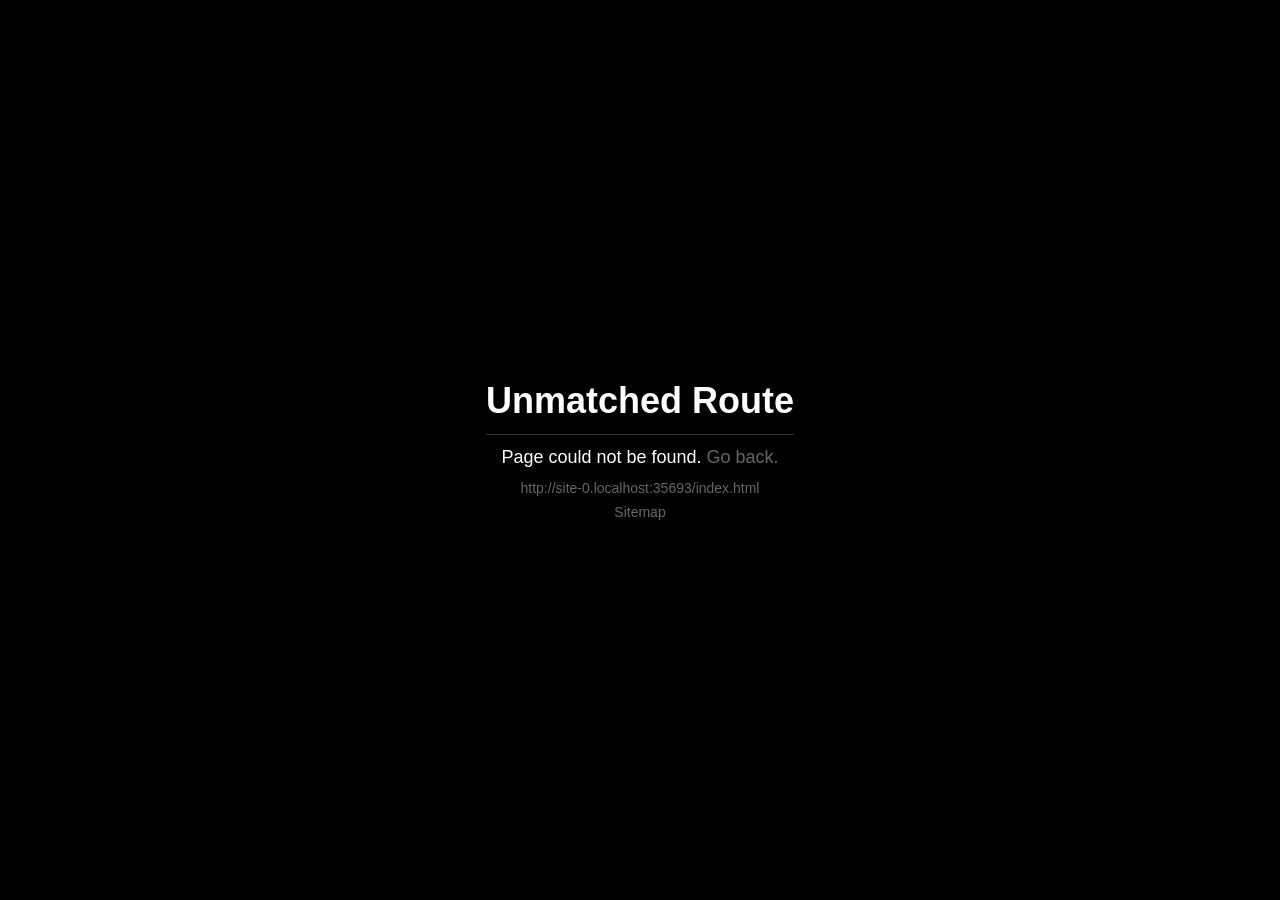
==== index.html @ a0bcad41 "Web demo built from MeCanIQ-app f6826cf" ====
<!DOCTYPE html>
<html lang="en">
  <head>
    <meta charset="utf-8" />
    <meta httpEquiv="X-UA-Compatible" content="IE=edge" />
    <meta name="viewport" content="width=device-width, initial-scale=1, shrink-to-fit=no" />
    <title>MeCanIQ</title>
    <!-- The `react-native-web` recommended style reset: https://necolas.github.io/react-native-web/docs/setup/#root-element -->
    <style id="expo-reset">
      /* These styles make the body full-height */
      html,
      body {
        height: 100%;
      }
      /* These styles disable body scrolling if you are using <ScrollView> */
      body {
        overflow: hidden;
      }
      /* These styles make the root element full-height */
      #root {
        display: flex;
        height: 100%;
        flex: 1;
      }
    </style>
  <link rel="shortcut icon" href="/favicon.ico" /></head>

  <body>
    <!-- Use static rendering with Expo Router to support running without JavaScript. -->
    <noscript>
      You need to enable JavaScript to run this app.
    </noscript>
    <!-- The root element for your Expo app. -->
    <div id="root"></div>
  <script src="/_expo/static/js/web/entry-01a50b5b4c4c1c6f4d63e4808023ebc6.js" defer></script>
</body>
</html>
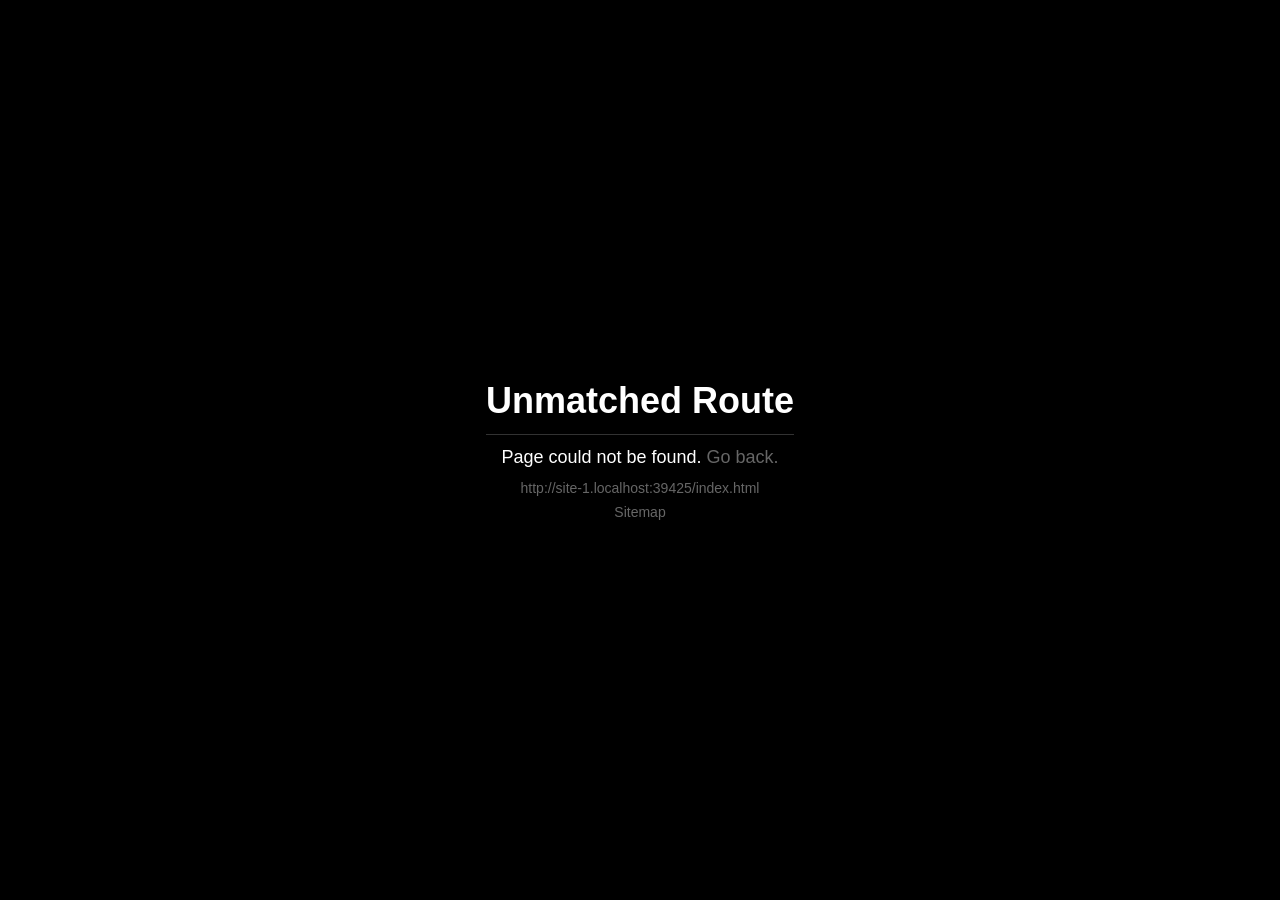
==== commit b39118de: "Web demo built from MeCanIQ-app 29a1b44" ====
--- a/index.html
+++ b/index.html
@@ -32,6 +32,6 @@
     </noscript>
     <!-- The root element for your Expo app. -->
     <div id="root"></div>
-  <script src="/_expo/static/js/web/entry-01a50b5b4c4c1c6f4d63e4808023ebc6.js" defer></script>
+  <script src="/_expo/static/js/web/entry-25075f60398358a904d59289f236422c.js" defer></script>
 </body>
 </html>
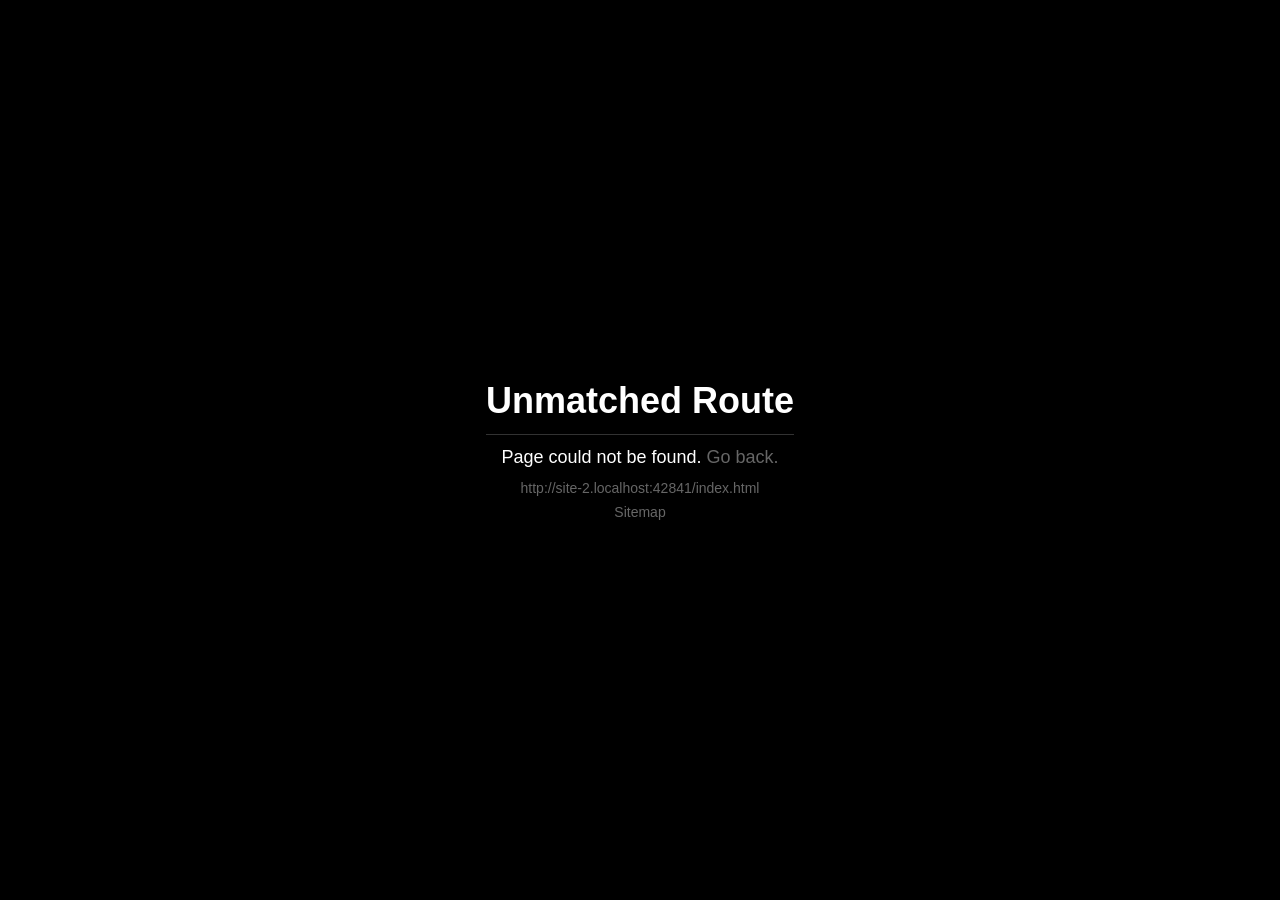
==== commit 63e61bdb: "Web demo built from MeCanIQ-app a9be663" ====
--- a/index.html
+++ b/index.html
@@ -32,6 +32,6 @@
     </noscript>
     <!-- The root element for your Expo app. -->
     <div id="root"></div>
-  <script src="/_expo/static/js/web/entry-25075f60398358a904d59289f236422c.js" defer></script>
+  <script src="/_expo/static/js/web/entry-6657f9061e56bf940edce2f1d21bb3bf.js" defer></script>
 </body>
 </html>
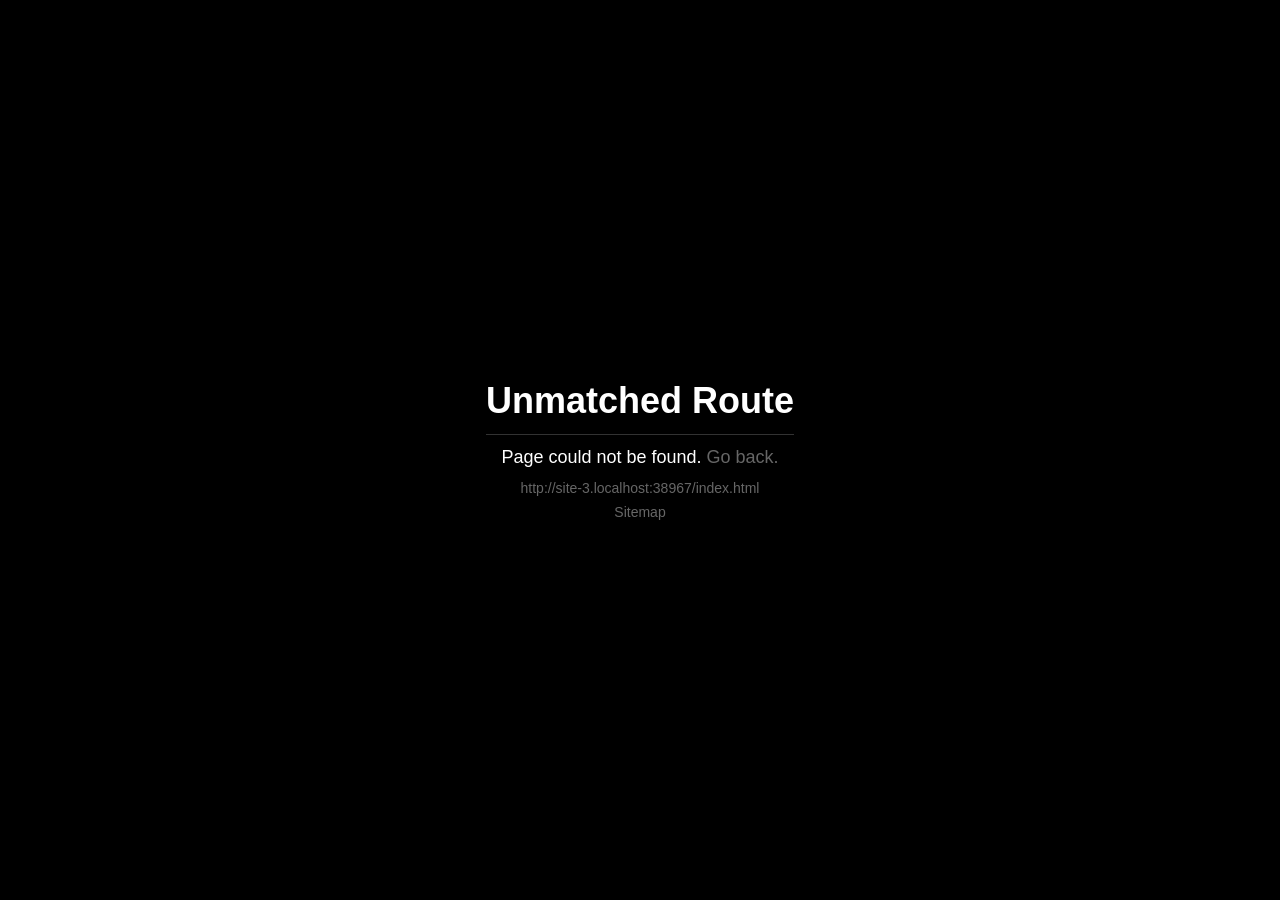
==== commit cb713664: "Web demo built from MeCanIQ-app 774057b" ====
--- a/index.html
+++ b/index.html
@@ -32,6 +32,6 @@
     </noscript>
     <!-- The root element for your Expo app. -->
     <div id="root"></div>
-  <script src="/_expo/static/js/web/entry-6657f9061e56bf940edce2f1d21bb3bf.js" defer></script>
+  <script src="/_expo/static/js/web/entry-78ed58a107270262e9dbbae055bf30e6.js" defer></script>
 </body>
 </html>
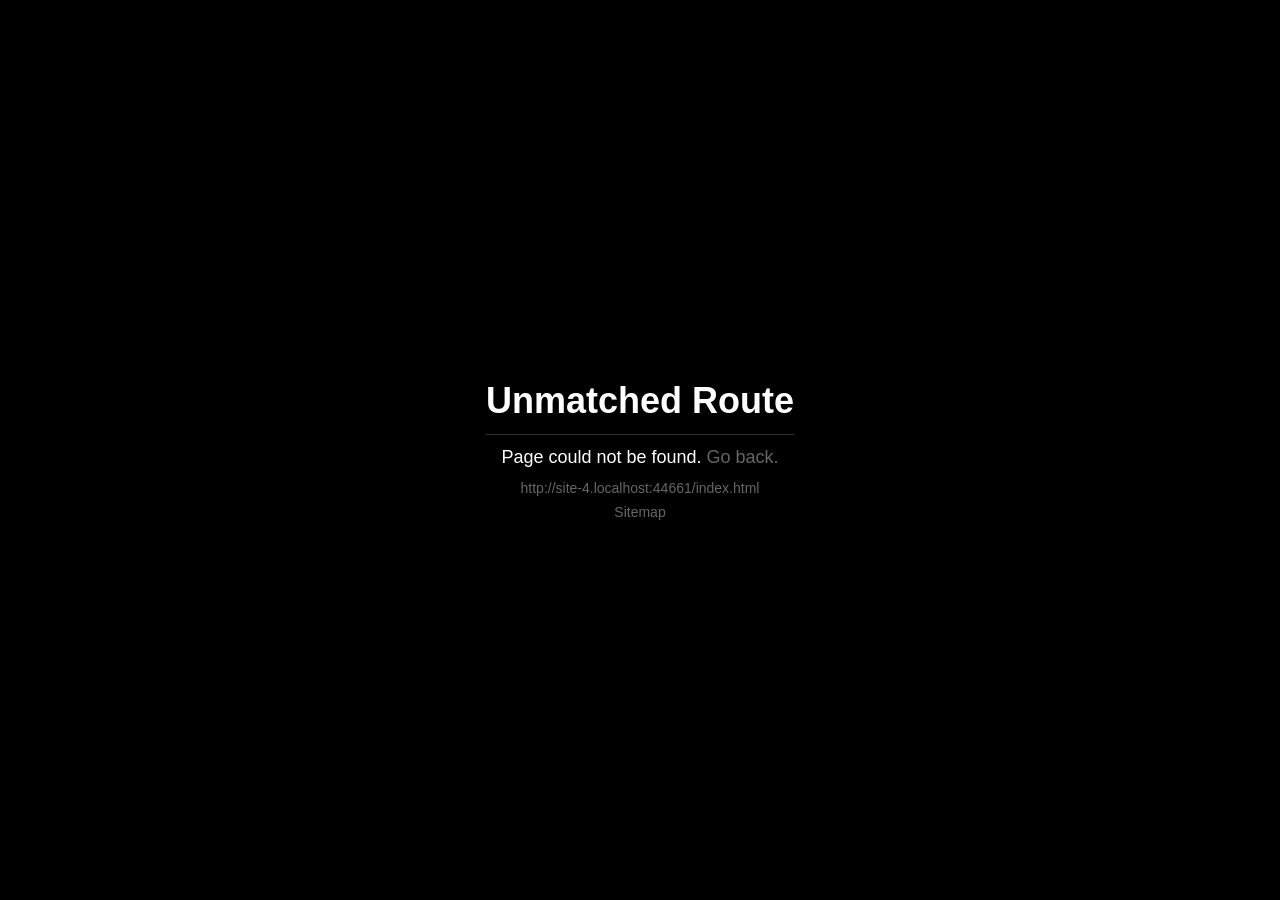
==== commit 06082505: "Web demo built from MeCanIQ-app 7a41e81" ====
--- a/index.html
+++ b/index.html
@@ -32,6 +32,6 @@
     </noscript>
     <!-- The root element for your Expo app. -->
     <div id="root"></div>
-  <script src="/_expo/static/js/web/entry-78ed58a107270262e9dbbae055bf30e6.js" defer></script>
+  <script src="/_expo/static/js/web/entry-10a8088f91494a9c288a1a8031046399.js" defer></script>
 </body>
 </html>
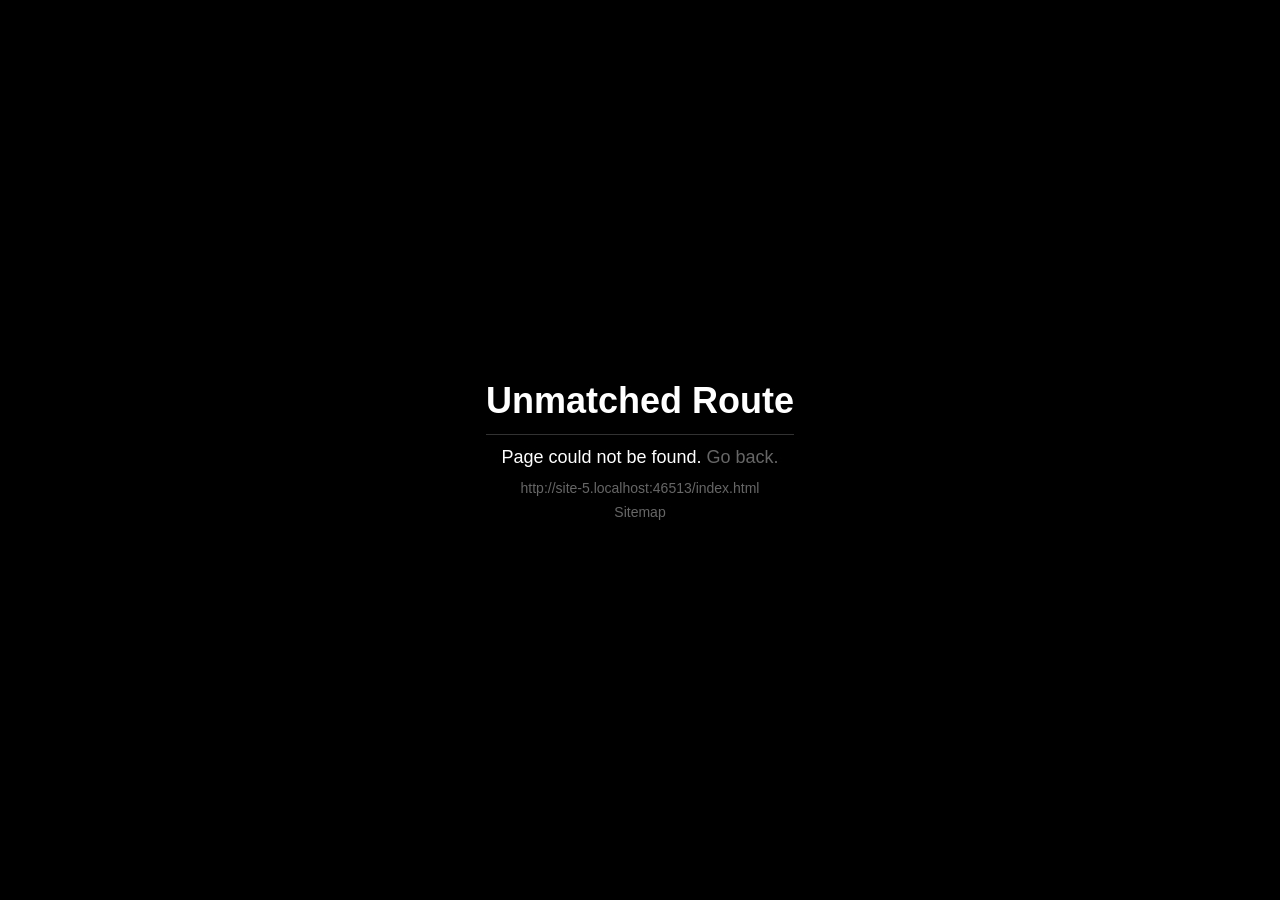
==== commit 4a16df03: "Web demo built from MeCanIQ-app adaaa9f" ====
--- a/index.html
+++ b/index.html
@@ -32,6 +32,6 @@
     </noscript>
     <!-- The root element for your Expo app. -->
     <div id="root"></div>
-  <script src="/_expo/static/js/web/entry-10a8088f91494a9c288a1a8031046399.js" defer></script>
+  <script src="/_expo/static/js/web/entry-c7186ecd813eb9c65692bdf8dc08843a.js" defer></script>
 </body>
 </html>
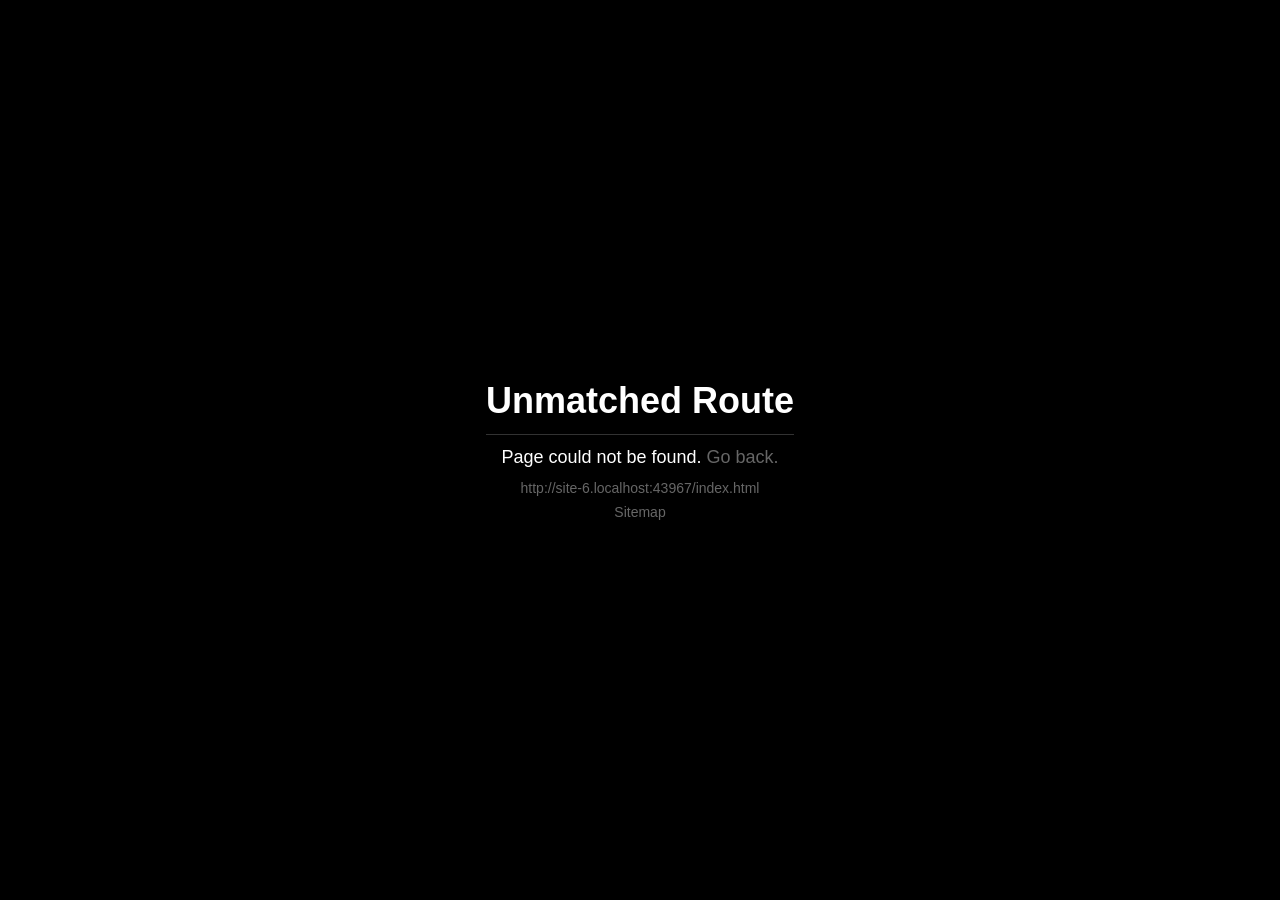
==== commit 0d553949: "Web demo built from MeCanIQ-app bdef40d" ====
--- a/index.html
+++ b/index.html
@@ -32,6 +32,6 @@
     </noscript>
     <!-- The root element for your Expo app. -->
     <div id="root"></div>
-  <script src="/_expo/static/js/web/entry-c7186ecd813eb9c65692bdf8dc08843a.js" defer></script>
+  <script src="/_expo/static/js/web/entry-38804f47c1294d4569a61698d8f9b829.js" defer></script>
 </body>
 </html>
